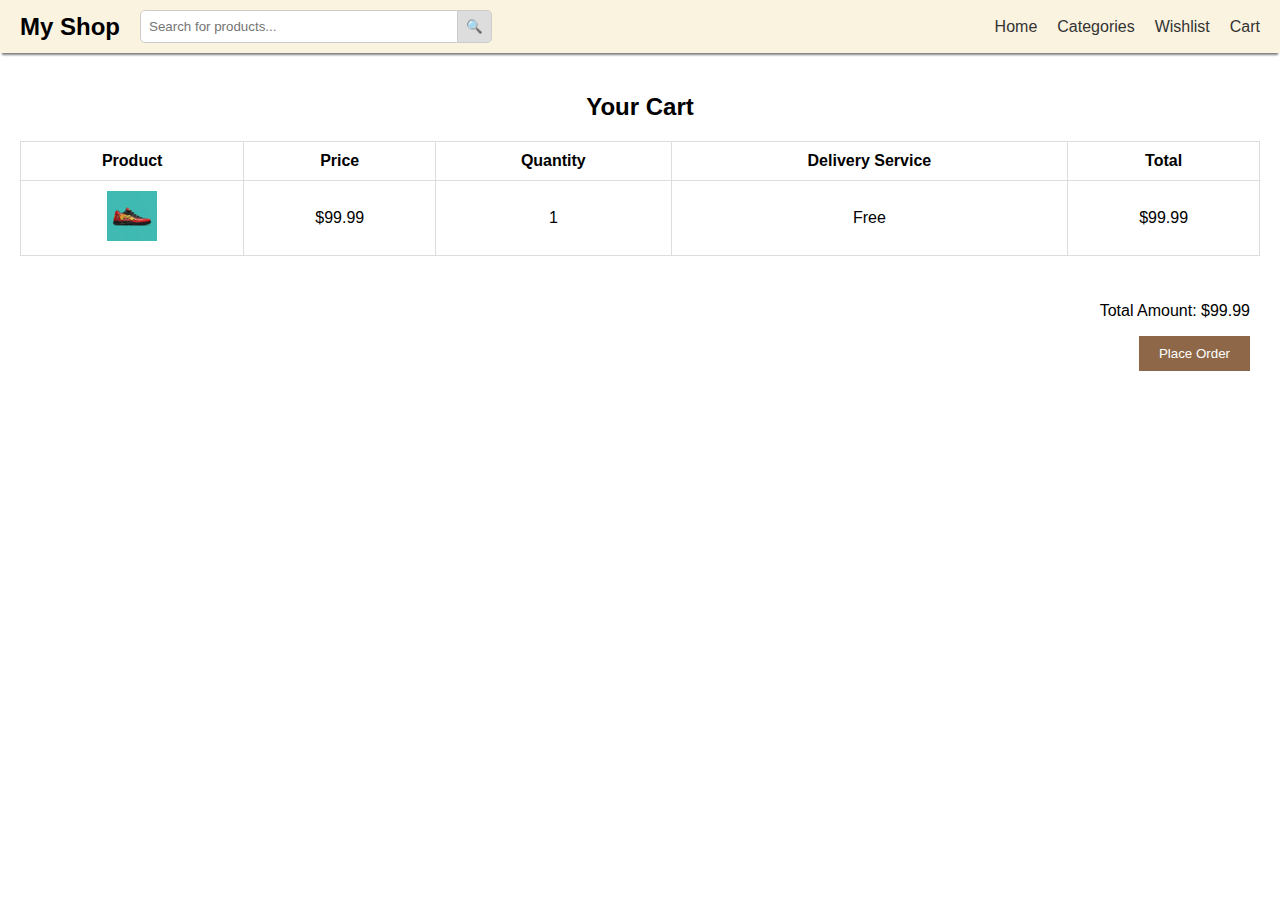
==== cart.html @ 6a865919 "fc" ====
<!DOCTYPE html>
<html lang="en">
<head>
    <meta charset="UTF-8">
    <meta name="viewport" content="width=device-width, initial-scale=1.0">
    <title>Cart - Almond Oil Themed E-Commerce Prototype</title>
    <link rel="stylesheet" href="./css/cart.css">
    <link rel="stylesheet" href="https://cdnjs.cloudflare.com/ajax/libs/font-awesome/6.4.2/css/all.min.css">
</head>
<body>
    <!-- Sticky Navigation Bar -->
    <header>
        <nav>
            <div class="logo">My Shop</div>
            <div class="search-container">
                <input type="text" placeholder="Search for products..." id="search-bar">
                <button id="search-btn">&#128269;</button> <!-- Search icon -->
            </div>
            <ul>
                <li><a href="./home.html">Home</a></li>
                <li><a href="./categories.html">Categories</a></li>
                <li><a href="./wishlist.html">Wishlist</a></li>
                <li><a href="./cart.html">Cart</a></li>
            </ul>
        </nav>
    </header>

    <!-- Cart Page Content -->
    <div class="container">
        <h2>Your Cart</h2>
        <table id="cart-table">
            <thead>
                <tr>
                    <th>Product</th>
                    <th>Price</th>
                    <th>Quantity</th>
                    <th>Delivery Service</th> <!-- Shipping Column -->
                    <th>Total</th>
                </tr>
            </thead>
            <tbody id="cart-items">
                <tr>
                    <td>
                        <img src="./img/shoe/cars.jpeg" alt="shoe" class="product-img">
                    </td>
                    <td>$99.99</td>
                    <td>1</td>
                    <td>Free</td>
                    <td>$99.99</td>
                </tr>
            </tbody>
        </table>
        <div class="cart-summary">
            <p>Total Amount: <span id="total-amount">$99.99</span></p>
            <button id="place-order-btn">Place Order</button>
        </div>
        <div id="order-confirmation" class="hidden">
            <i class="fas fa-check-circle"></i> <!-- Checkmark icon -->
            <img id="truck" style="border-radius: 50%;" src="./img/truck.jpeg" alt="Truck Icon">
            <p id="thank-you-msg">Thank you! Your order has been placed.</p>
        </div>
    </div>

    <script src="./js/cart.js"></script>
</body>
</html>
---- css/cart.css ----
/* General Styles */
body {
    font-family: Arial, sans-serif;
    margin: 0;
    padding: 0;
    background: url('wood-background.jpg') no-repeat center center fixed;
    background-size: cover;
}

/* Sticky Navigation Bar */
header {
    position: sticky;
    top: 0;
    background: #FAF3E0;
    padding: 10px 20px;
    display: flex;
    align-items: center;
    justify-content: space-between;
    box-shadow: 0 4px 2px -2px gray;
}

nav {
    display: flex;
    align-items: center;
    width: 100%;
}

.logo {
    font-size: 1.5em;
    font-weight: bold;
}

.search-container {
    display: flex;
    flex: 1;
    margin: 0 20px;
}

#search-bar {
    width: 300px; /* Adjust the width as needed */
    padding: 8px;
    border: 1px solid #ccc;
    border-radius: 5px 0 0 5px;
}

#search-btn {
    padding: 8px;
    background-color: #ddd;
    border: 1px solid #ccc;
    border-left: none;
    border-radius: 0 5px 5px 0;
    cursor: pointer;
}

ul {
    list-style: none;
    margin: 0;
    padding: 0;
    display: flex;
}

ul li {
    margin-left: 20px;
}

ul li a {
    text-decoration: none;
    color: #333;
}

a{
    text-decoration: none;
    color: #333;
}

/* Cart Page Styles */
.container {
    padding: 20px;
}

h2 {
    text-align: center;
    margin-bottom: 20px;
}

#cart-table {
    width: 100%;
    border-collapse: collapse;
    margin-bottom: 20px;
}

#cart-table th, #cart-table td {
    border: 1px solid #ddd;
    padding: 10px;
    text-align: center;
}

.product-img {
    width: 50px;
    height: auto;
}

.cart-summary {
    text-align: right;
    padding: 10px;
}

#place-order-btn {
    padding: 10px 20px;
    background-color: #8d6748;
    color: #fff;
    border: none;
    cursor: pointer;
    transition: background-color 0.3s ease;
}

#place-order-btn:hover {
    background-color: #755338;
}

#order-confirmation {
    text-align: center;
    margin-top: 20px;
    padding: 20px;
    border-radius: 10px;
    display: none; /* Initially hidden */
    position: relative;
    animation: fade-in-msg 2s forwards;
}

#truck {
    width: 100px;
    position: absolute;
    left: -100px; /* Initially off-screen */
    top: 0;
    animation: move-truck 2s ease-in-out forwards;
}

#thank-you-msg {
    display: none;
    margin-top: 30px;
    font-size: 1.2em;
    color: #8d6748;
}

.fas.fa-check-circle {
    font-size: 50px;
    color: #28a745;
    display: block;
    margin: 20px auto;
}

/* Truck moving animation */
@keyframes move-truck {
    from {
        left: -100px;
    }
    to {
        left: calc(50% - 50px);
    }
}

/* Fade in the message after the truck arrives */
@keyframes fade-in-msg {
    from {
        opacity: 0;
    }
    to {
        opacity: 1;
    }
}

.hidden {
    display: none;
}
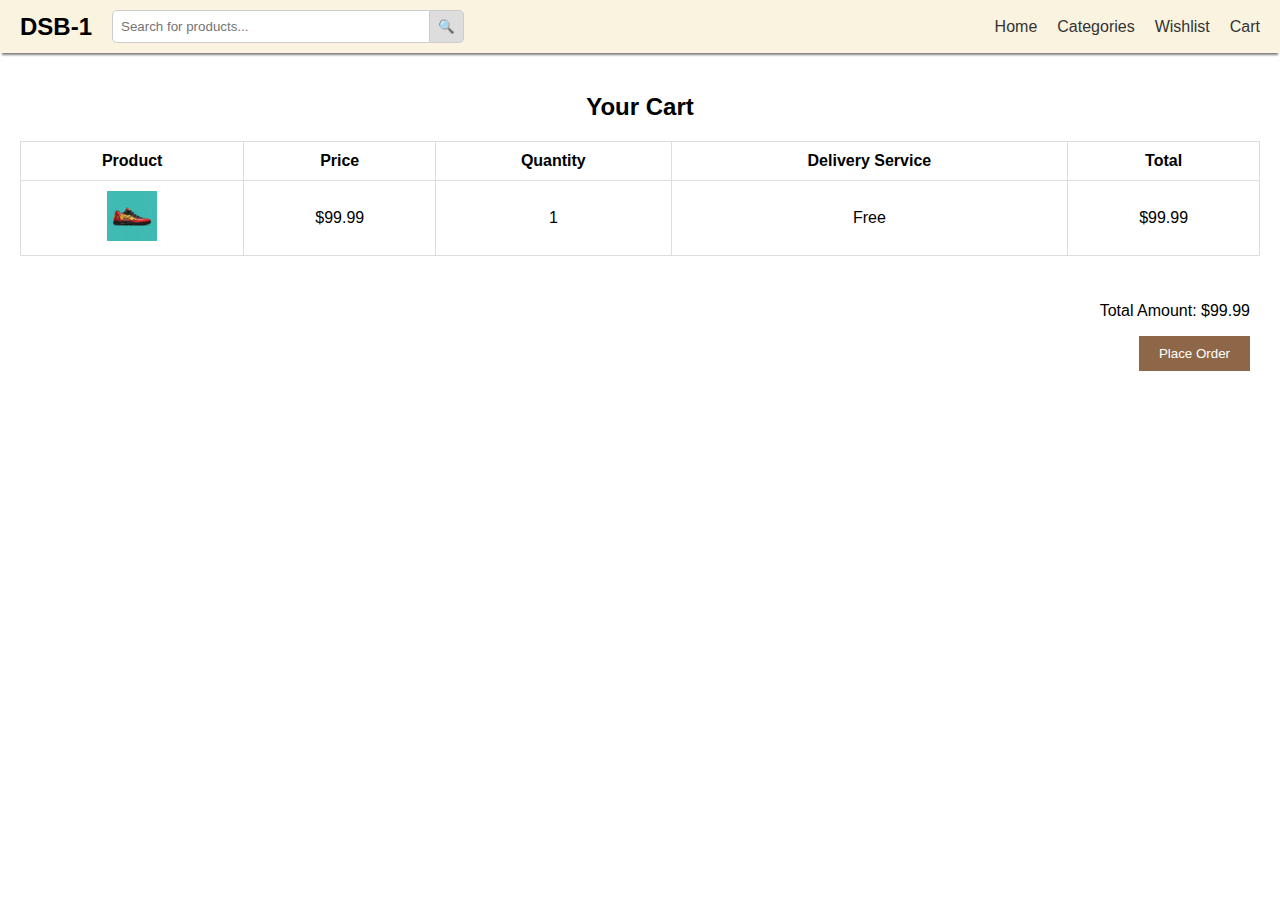
==== commit 11d9f4d1: "fc" ====
--- a/cart.html
+++ b/cart.html
@@ -11,7 +11,7 @@
     <!-- Sticky Navigation Bar -->
     <header>
         <nav>
-            <div class="logo">My Shop</div>
+            <div class="logo">DSB-1</div>
             <div class="search-container">
                 <input type="text" placeholder="Search for products..." id="search-bar">
                 <button id="search-btn">&#128269;</button> <!-- Search icon -->
@@ -62,5 +62,10 @@
     </div>
 
     <script src="./js/cart.js"></script>
+    <script>
+        document.addEventListener('contextmenu', function(event) {
+        event.preventDefault();
+    });
+  </script>
 </body>
 </html>
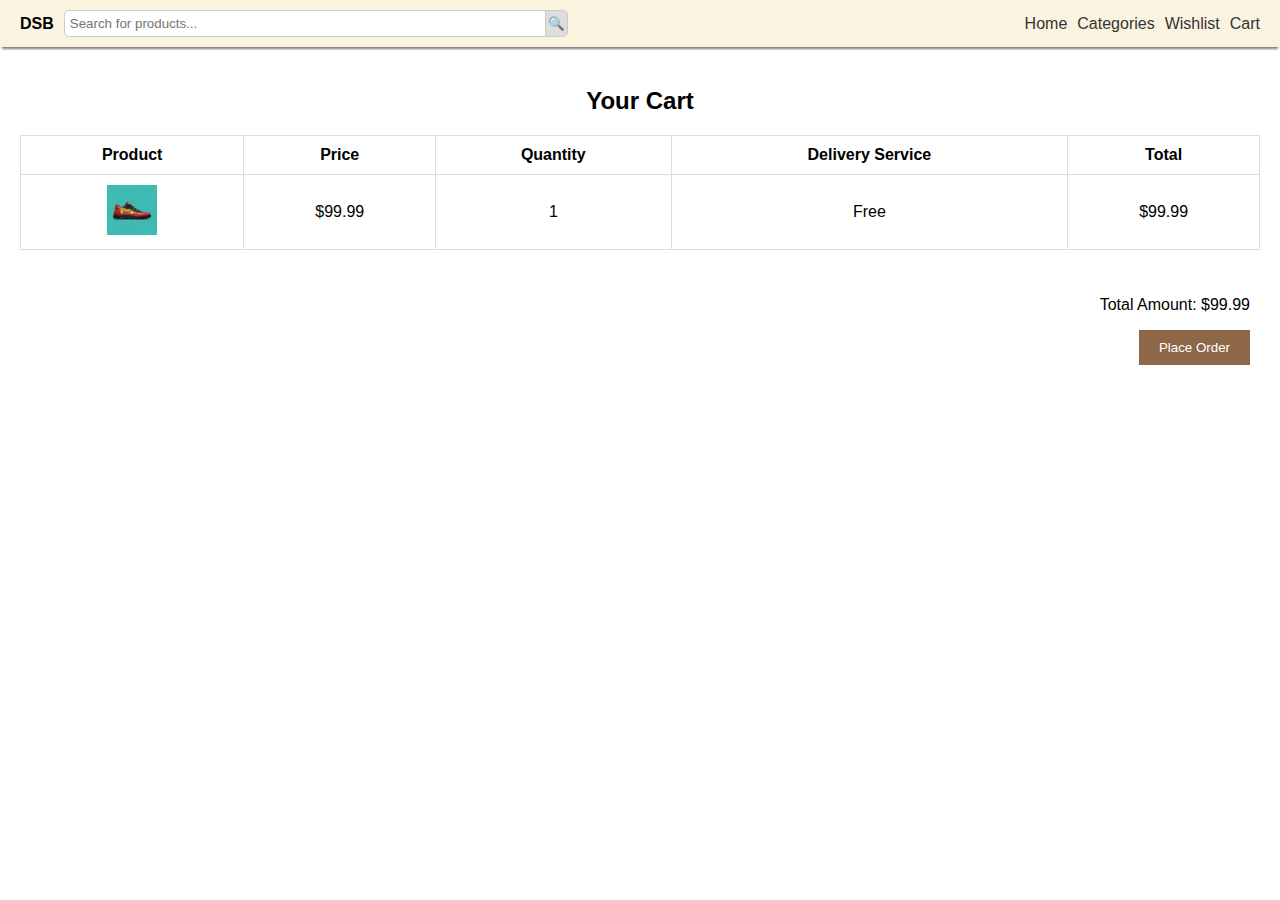
==== commit 0427802d: "fc" ====
--- a/cart.html
+++ b/cart.html
@@ -3,7 +3,7 @@
 <head>
     <meta charset="UTF-8">
     <meta name="viewport" content="width=device-width, initial-scale=1.0">
-    <title>Cart - Almond Oil Themed E-Commerce Prototype</title>
+    <title>Cart</title>
     <link rel="stylesheet" href="./css/cart.css">
     <link rel="stylesheet" href="https://cdnjs.cloudflare.com/ajax/libs/font-awesome/6.4.2/css/all.min.css">
 </head>
@@ -11,7 +11,7 @@
     <!-- Sticky Navigation Bar -->
     <header>
         <nav>
-            <div class="logo">DSB-1</div>
+            <div class="logo">DSB</div>
             <div class="search-container">
                 <input type="text" placeholder="Search for products..." id="search-bar">
                 <button id="search-btn">&#128269;</button> <!-- Search icon -->
--- a/css/cart.css
+++ b/css/cart.css
@@ -26,25 +26,26 @@
 }
 
 .logo {
-    font-size: 1.5em;
+    font-size: 1em;
     font-weight: bold;
+
 }
 
 .search-container {
     display: flex;
     flex: 1;
-    margin: 0 20px;
+    margin: 0 10px;
 }
 
 #search-bar {
-    width: 300px; /* Adjust the width as needed */
-    padding: 8px;
+    width: 50%; /* Adjust the width as needed */
+    padding: 5px;
     border: 1px solid #ccc;
     border-radius: 5px 0 0 5px;
 }
 
 #search-btn {
-    padding: 8px;
+    padding: 2px;
     background-color: #ddd;
     border: 1px solid #ccc;
     border-left: none;
@@ -56,11 +57,11 @@
     list-style: none;
     margin: 0;
     padding: 0;
-    display: flex;
+    display: inline-flex;
 }
 
 ul li {
-    margin-left: 20px;
+    margin-left: 10px;
 }
 
 ul li a {
